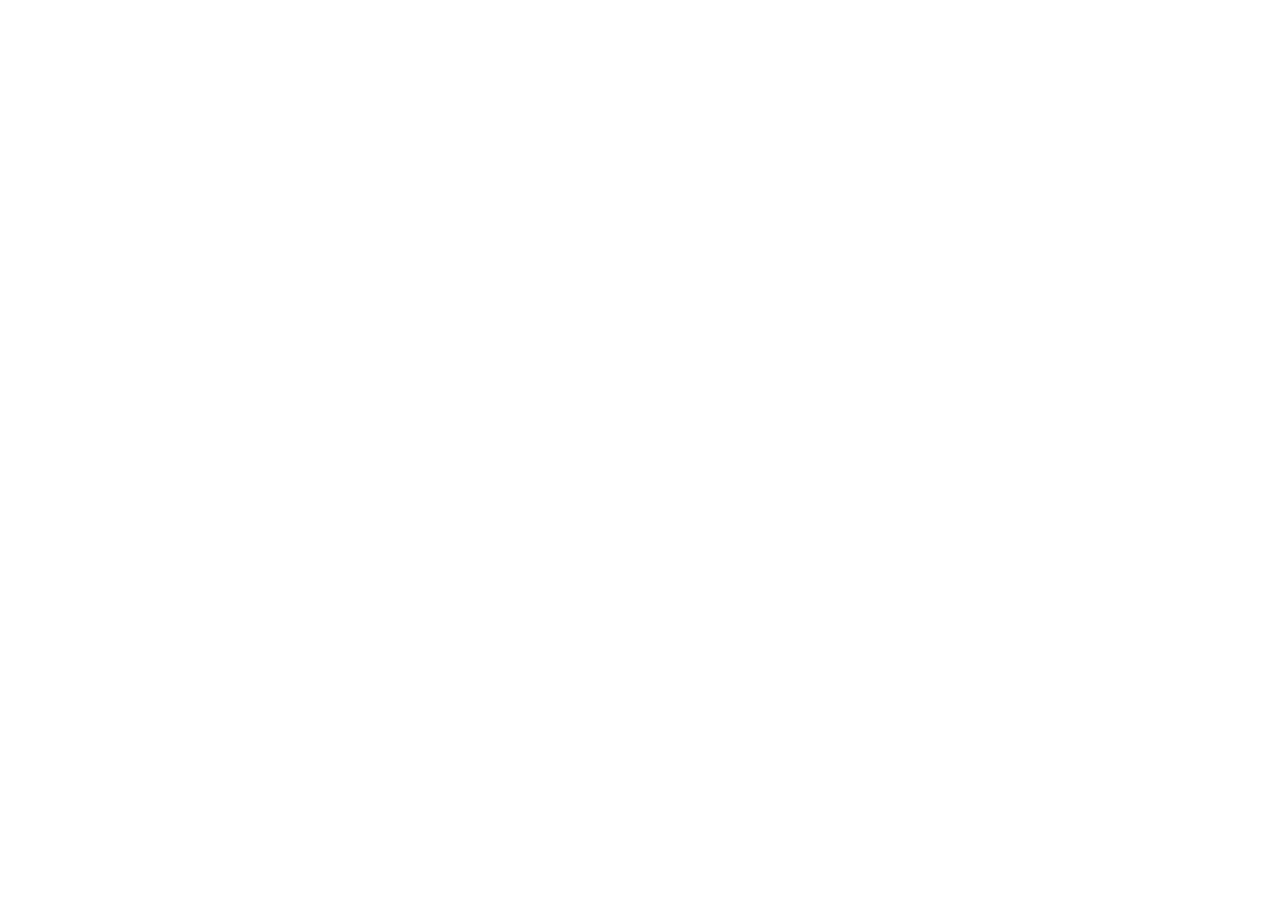
==== frontend/index.html @ 5dd05ede "added vanilla js vite frontend to project" ====
<!doctype html>
<html lang="en">
  <head>
    <meta charset="UTF-8" />
    <link rel="icon" type="image/svg+xml" href="/vite.svg" />
    <meta name="viewport" content="width=device-width, initial-scale=1.0" />
    <title>frontend</title>
  </head>
  <body>
    <div id="app"></div>
    <script type="module" src="/src/main.js"></script>
  </body>
</html>
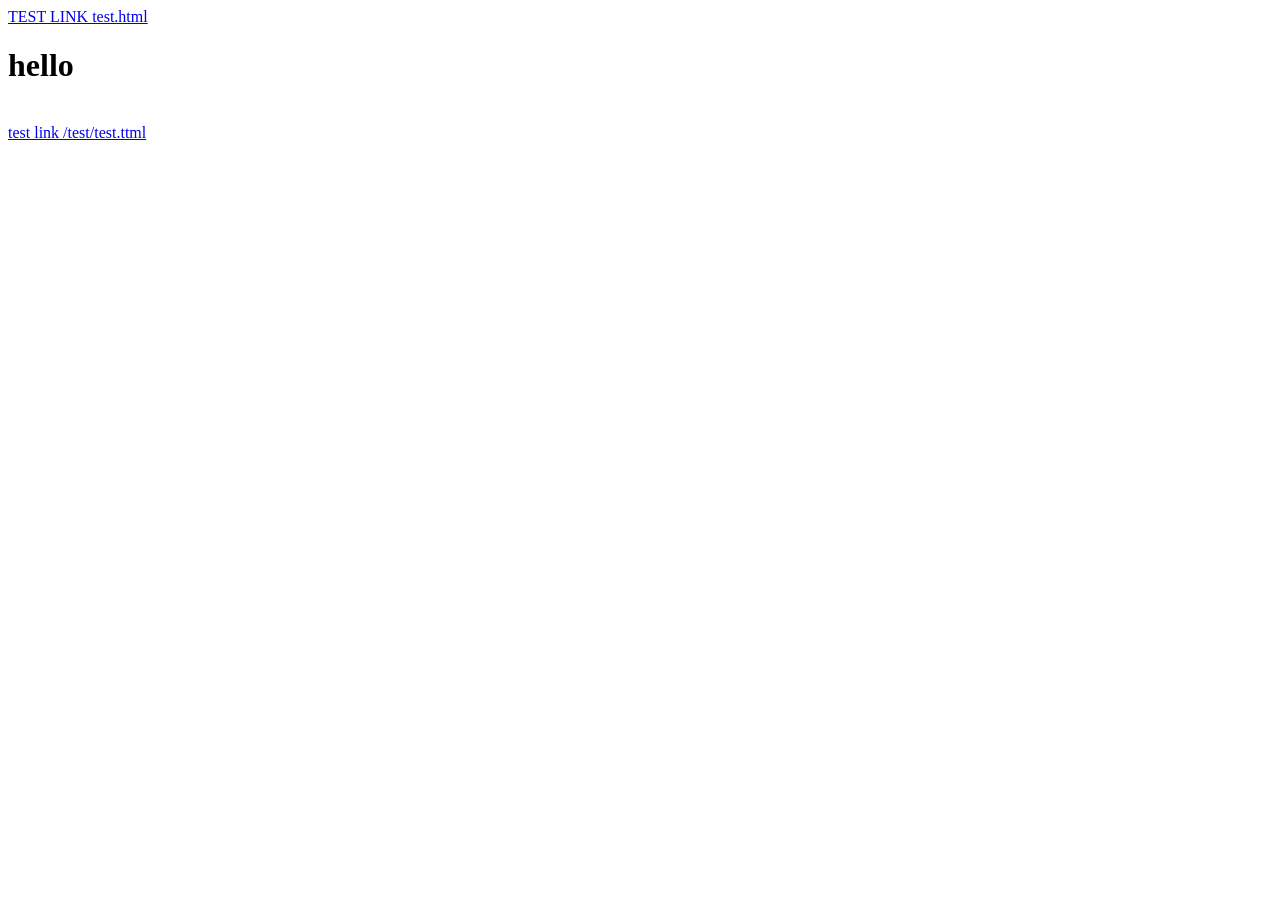
==== commit 038cf7a6: "test frontend routing" ====
--- a/frontend/index.html
+++ b/frontend/index.html
@@ -7,7 +7,12 @@
     <title>frontend</title>
   </head>
   <body>
-    <div id="app"></div>
+    <!-- <div id="app"></div> -->
+     <a href="test.html">TEST LINK test.html</a>
+     <br />
+     <h1>hello</h1>
+     <br />
+     <a href="/test/test.html">test link /test/test.ttml</a>
     <script type="module" src="/src/main.js"></script>
   </body>
 </html>
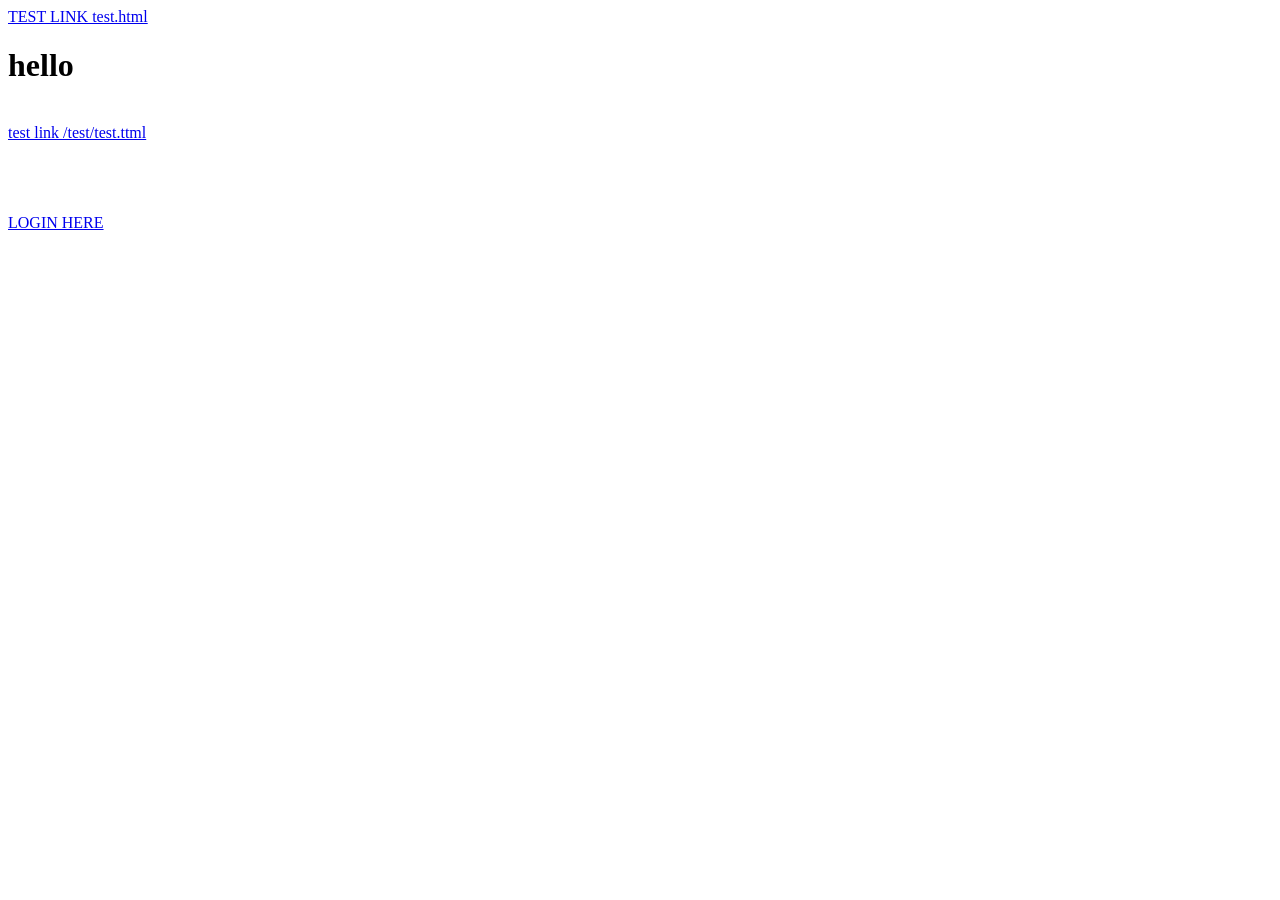
==== commit a5cad50d: "login functionality with an example frontened" ====
--- a/frontend/index.html
+++ b/frontend/index.html
@@ -13,6 +13,8 @@
      <h1>hello</h1>
      <br />
      <a href="/test/test.html">test link /test/test.ttml</a>
+     <br /><br /><br /><br /><br />
+     <a href="/login.html">LOGIN HERE</a>
     <script type="module" src="/src/main.js"></script>
   </body>
 </html>
